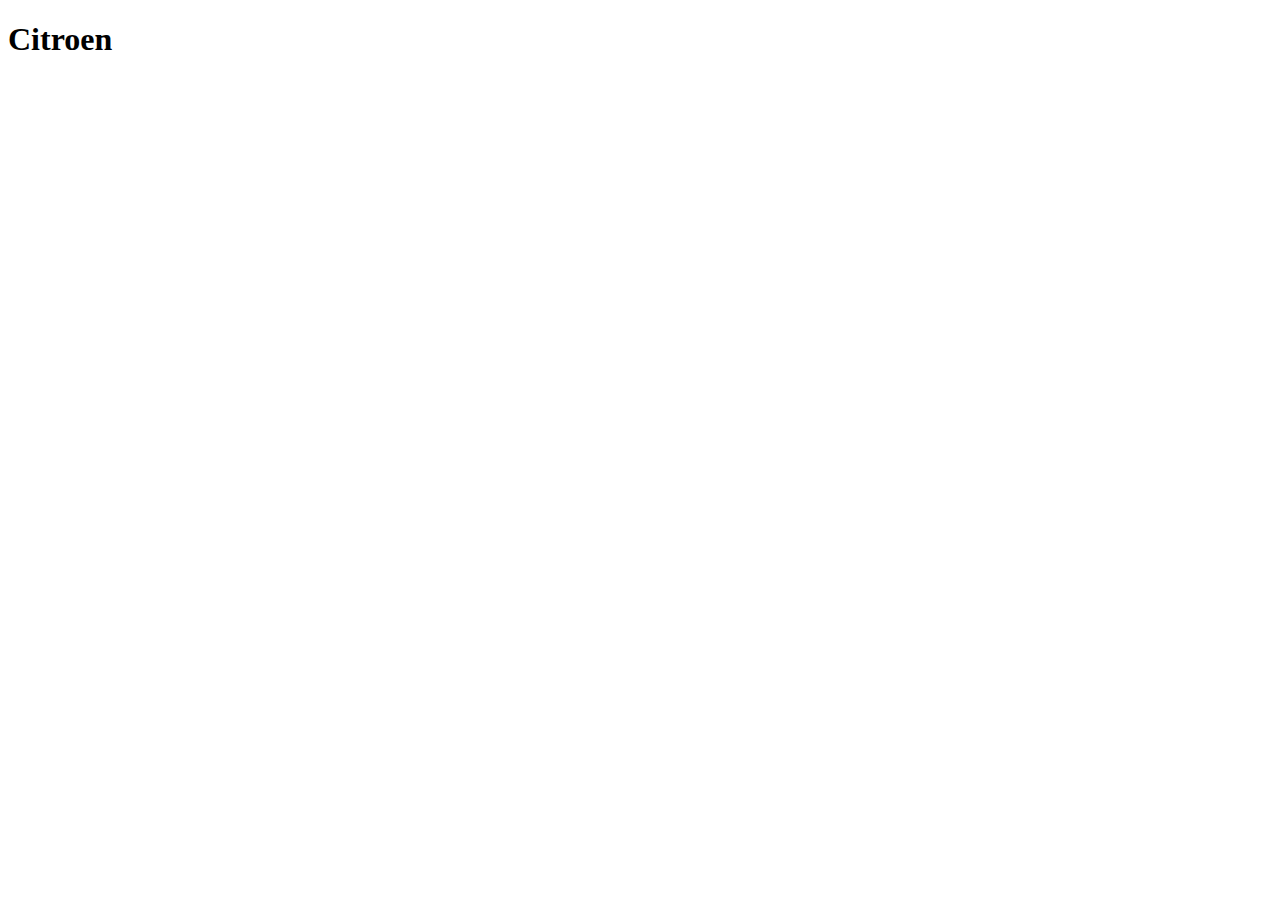
==== citroen.html @ 6e06a00e "init" ====
<!DOCTYPE html>
<html lang="da">

<head>
    <meta charset="utf-8">
    <meta name="viewport" content="width=device-width, initial-scale=1.0">
    <title></title>


</head>

<body>
    <h1>Citroen</h1>


</body>

</html>
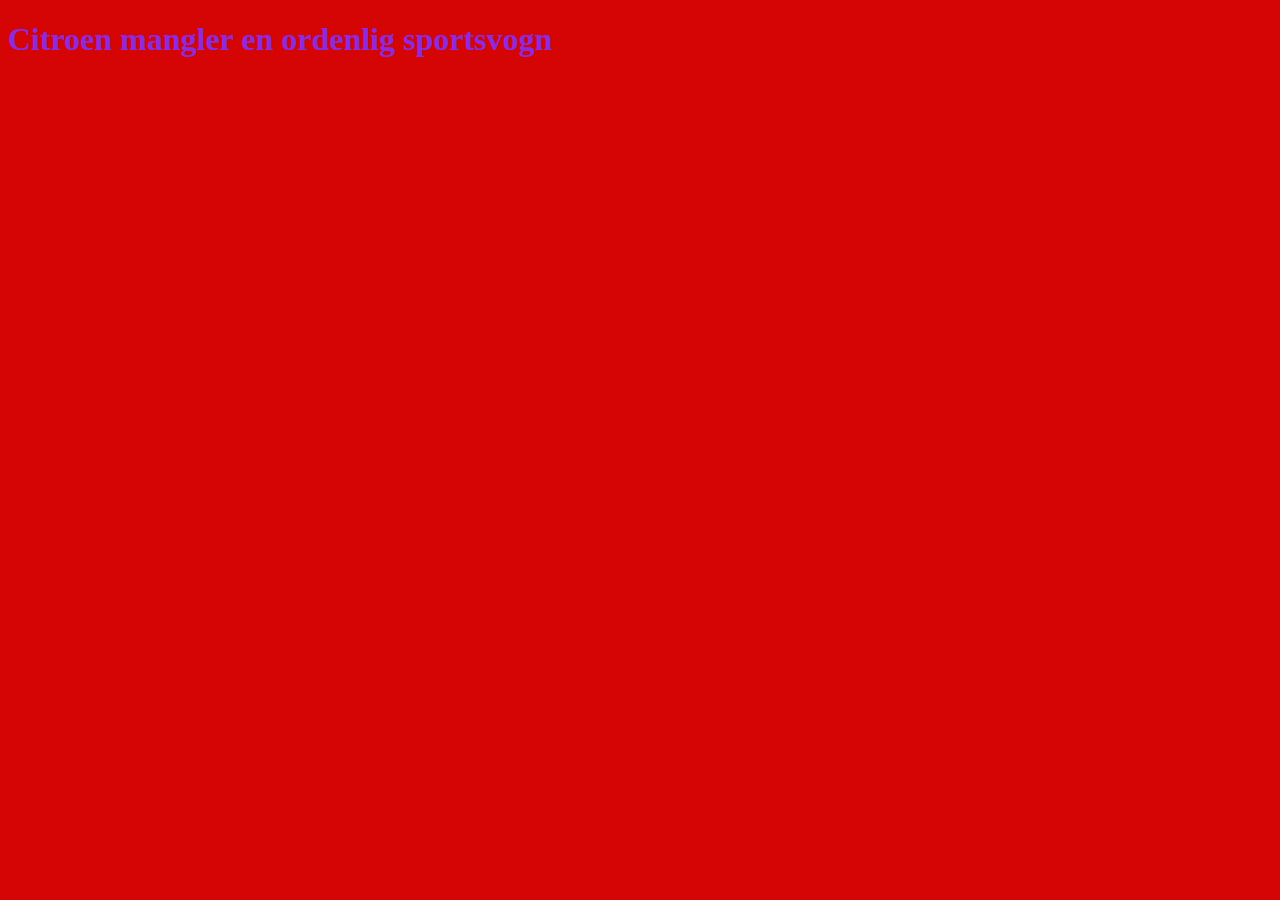
==== commit 9986c1ab: "Har testet citroen" ====
--- a/citroen.html
+++ b/citroen.html
@@ -1,18 +1,14 @@
 <!DOCTYPE html>
 <html lang="da">
+  <head>
+    <meta charset="utf-8" />
+    <meta name="viewport" content="width=device-width, initial-scale=1.0" />
+    <title></title>
+    <link rel="stylesheet" href="styles/mutual_styles.css" />
+    <link rel="stylesheet" href="styles/citroen.css" />
+  </head>
 
-<head>
-    <meta charset="utf-8">
-    <meta name="viewport" content="width=device-width, initial-scale=1.0">
-    <title></title>
-
-
-</head>
-
-<body>
-    <h1>Citroen</h1>
-
-
-</body>
-
+  <body>
+    <h1>Citroen mangler en ordenlig sportsvogn</h1>
+  </body>
 </html>
--- a/styles/mutual_styles.css
+++ b/styles/mutual_styles.css
@@ -0,0 +1,11 @@
+body {
+    background-color: #d50505;
+}
+
+h1 {
+    color: blueviolet;
+}
+
+h2 {}
+
+p {}
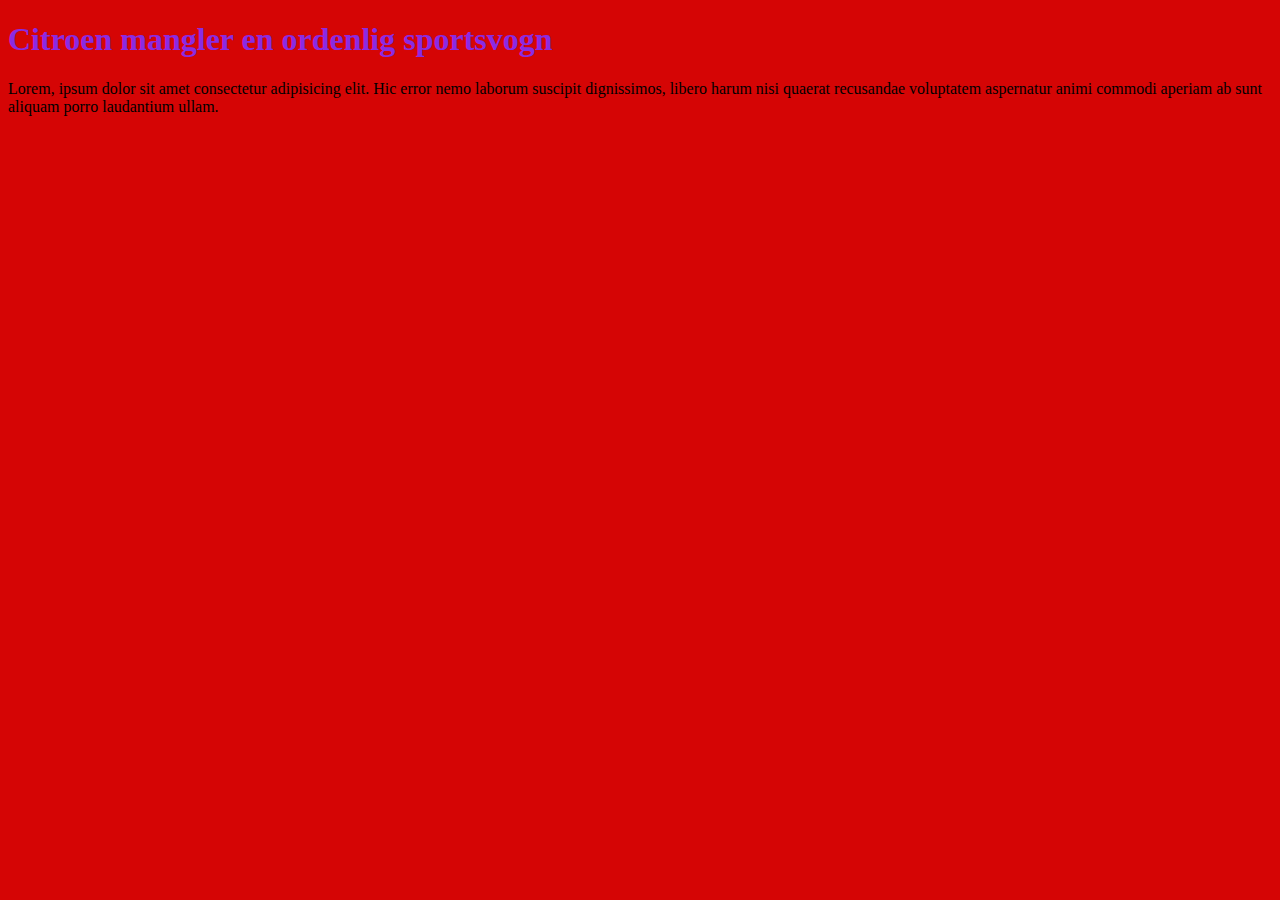
==== commit 41cd2fe6: "citroen tekst tilfojet" ====
--- a/citroen.html
+++ b/citroen.html
@@ -10,5 +10,12 @@
 
   <body>
     <h1>Citroen mangler en ordenlig sportsvogn</h1>
+
+    <p>
+      Lorem, ipsum dolor sit amet consectetur adipisicing elit. Hic error nemo
+      laborum suscipit dignissimos, libero harum nisi quaerat recusandae
+      voluptatem aspernatur animi commodi aperiam ab sunt aliquam porro
+      laudantium ullam.
+    </p>
   </body>
 </html>
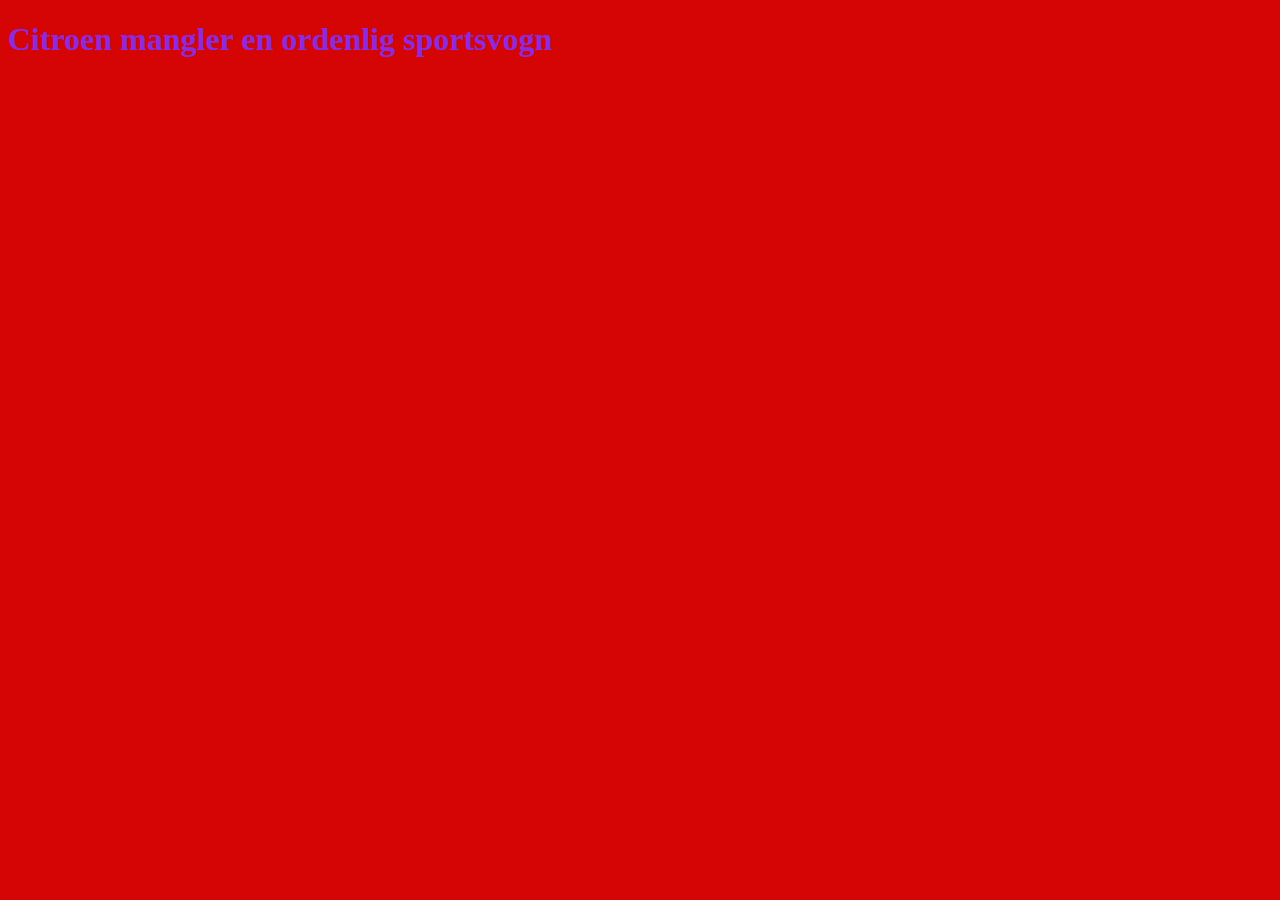
==== commit c95e5e34: "." ====
--- a/citroen.html
+++ b/citroen.html
@@ -10,12 +10,5 @@
 
   <body>
     <h1>Citroen mangler en ordenlig sportsvogn</h1>
-
-    <p>
-      Lorem, ipsum dolor sit amet consectetur adipisicing elit. Hic error nemo
-      laborum suscipit dignissimos, libero harum nisi quaerat recusandae
-      voluptatem aspernatur animi commodi aperiam ab sunt aliquam porro
-      laudantium ullam.
-    </p>
   </body>
 </html>
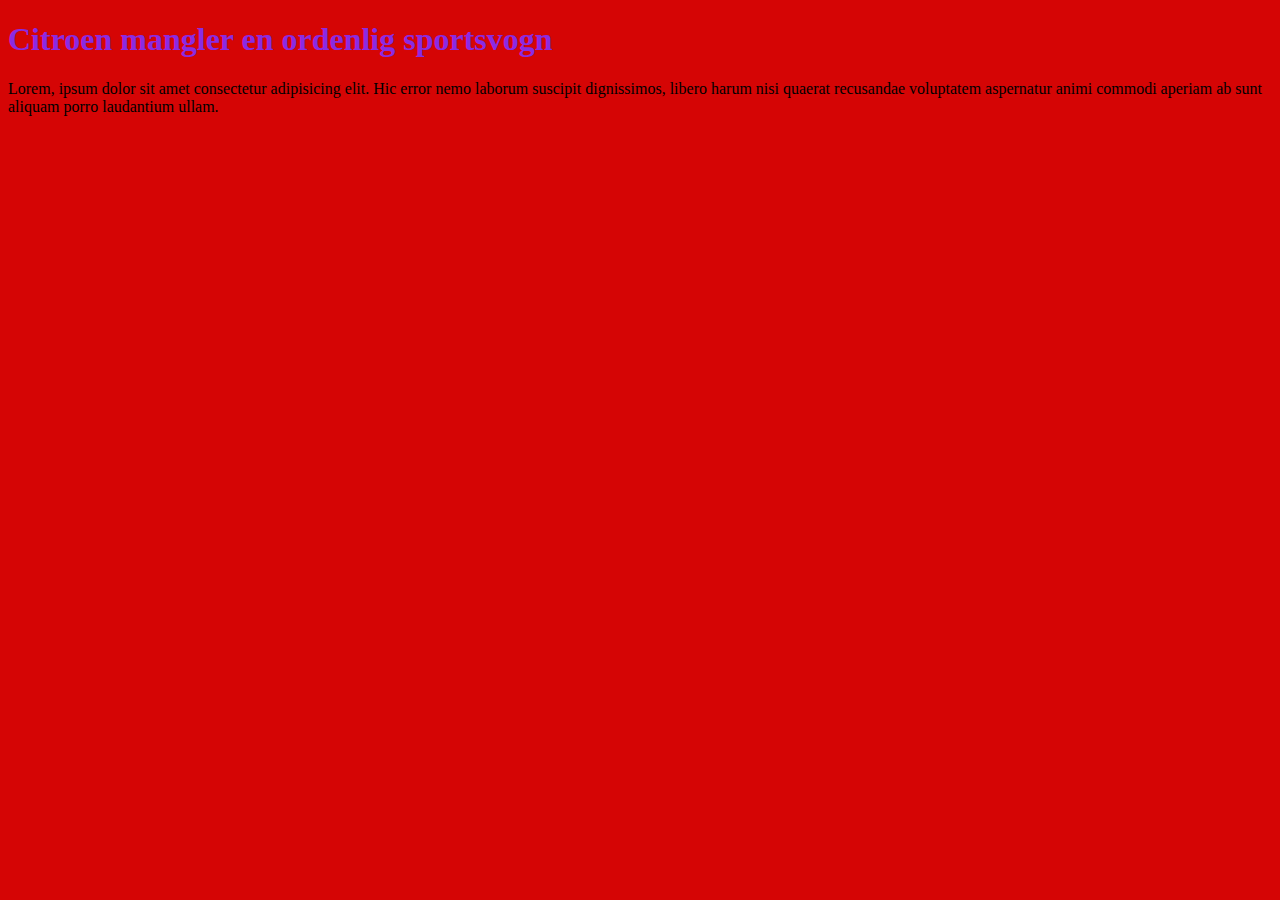
==== commit de21c9af: "test 1" ====
--- a/citroen.html
+++ b/citroen.html
@@ -10,5 +10,12 @@
 
   <body>
     <h1>Citroen mangler en ordenlig sportsvogn</h1>
+
+    <p>
+      Lorem, ipsum dolor sit amet consectetur adipisicing elit. Hic error nemo
+      laborum suscipit dignissimos, libero harum nisi quaerat recusandae
+      voluptatem aspernatur animi commodi aperiam ab sunt aliquam porro
+      laudantium ullam.
+    </p>
   </body>
 </html>
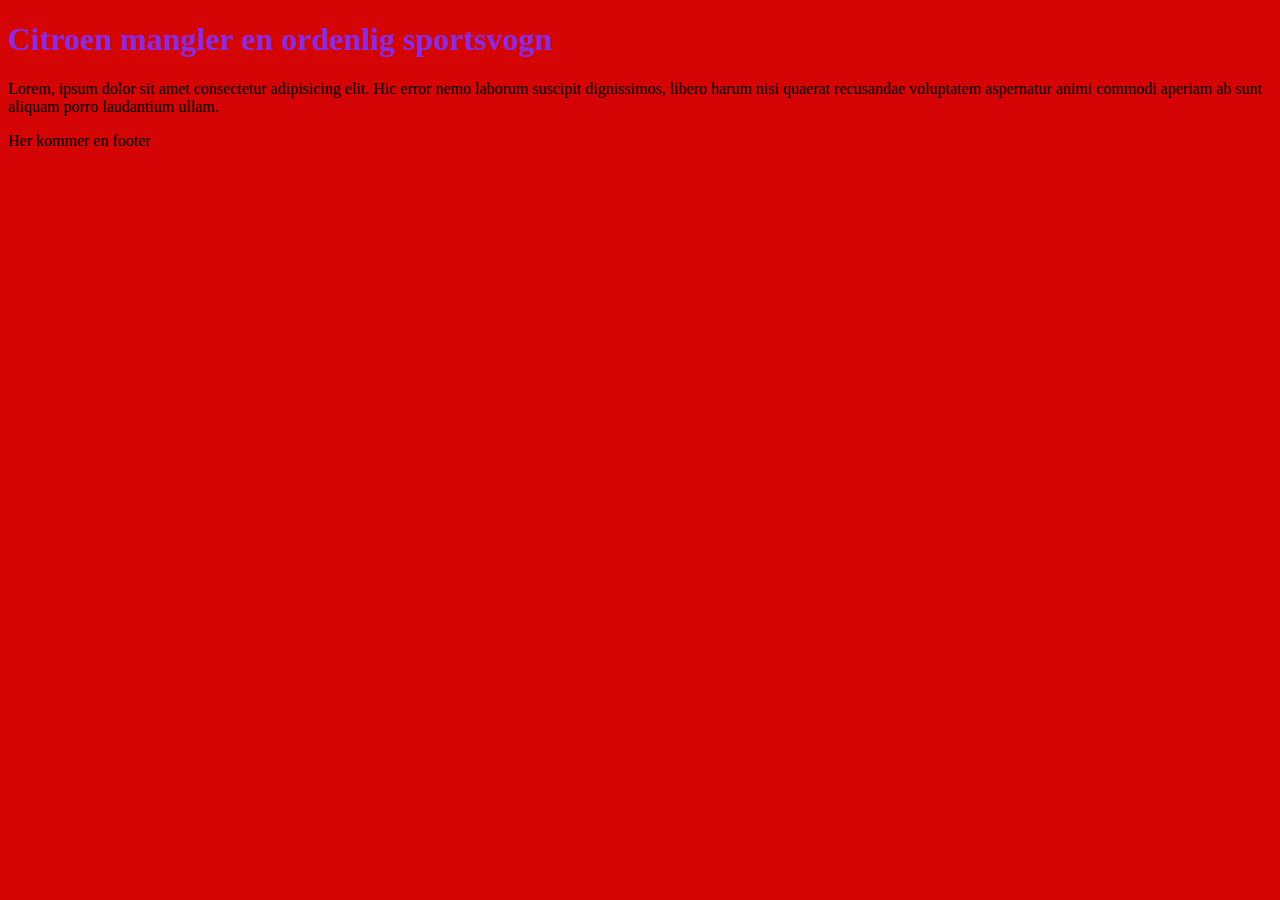
==== commit 2973f330: "footer" ====
--- a/citroen.html
+++ b/citroen.html
@@ -17,5 +17,6 @@
       voluptatem aspernatur animi commodi aperiam ab sunt aliquam porro
       laudantium ullam.
     </p>
+    <footer>Her kommer en footer</footer>
   </body>
 </html>
